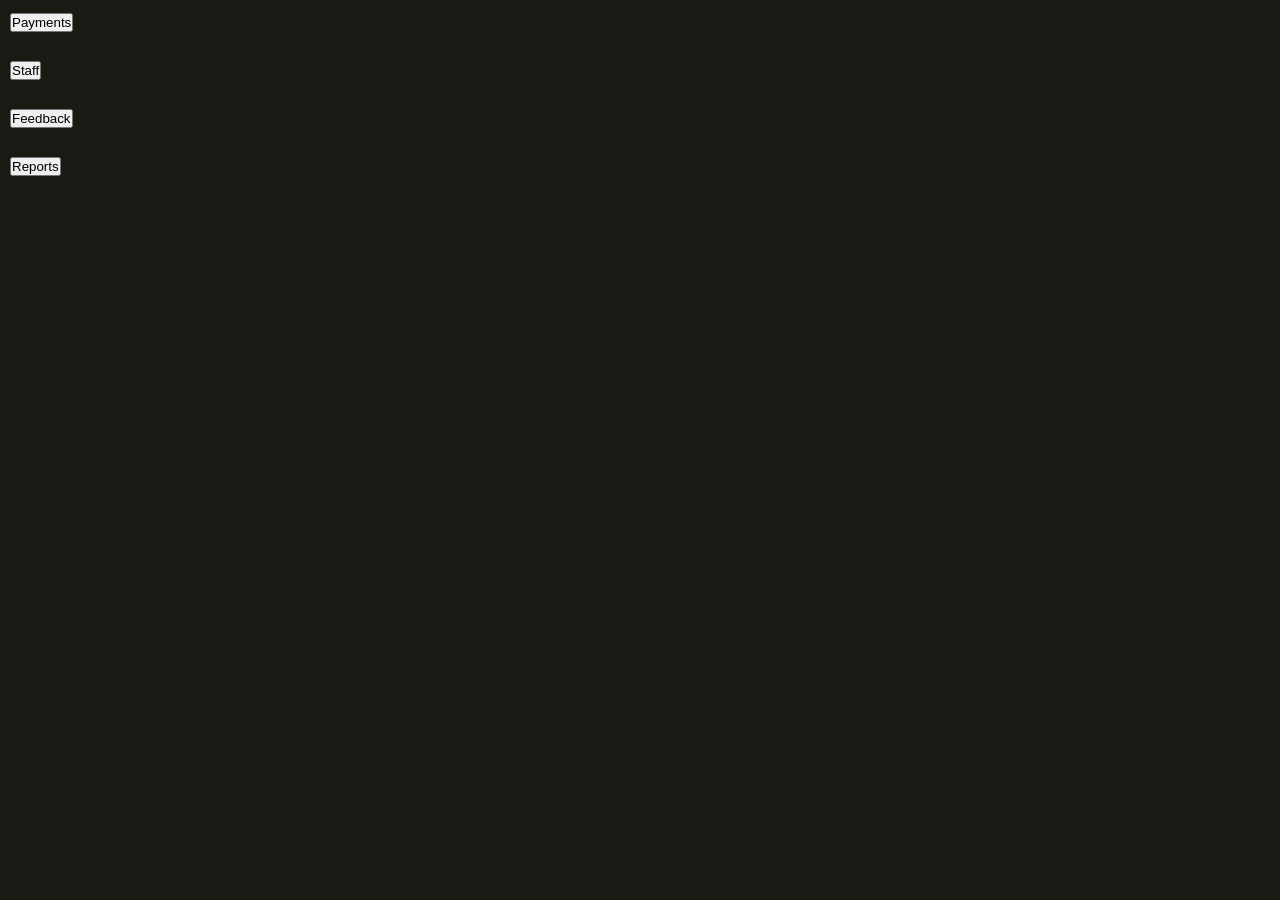
==== backend.html @ 36fd924f "Add backend combined page" ====
<!DOCTYPE html>
<html>
<head>
  <title>Backend Panel</title>
  <link rel="stylesheet" href="css/styles.css">
  <script src="js/data.js"></script>
  <script src="js/app.js"></script>
</head>

<body>

<div style="display:flex">

  <div style="width:200px; padding:10px;">
    <button onclick="showSection('payments')">Payments</button><br><br>
    <button onclick="showSection('staff')">Staff</button><br><br>
    <button onclick="showSection('feedback')">Feedback</button><br><br>
    <button onclick="showSection('reports')">Reports</button>
  </div>

  <div style="flex:1; padding:20px;">

    <div id="payments" class="section">

    </div>

    <div id="staff" class="section">

    </div>

    <div id="feedback" class="section">

    </div>

    <div id="reports" class="section">

    </div>

  </div>

</div>

<script>
function showSection(id) {
  document.querySelectorAll('.section').forEach(sec => {
    sec.style.display = 'none';
  });
  document.getElementById(id).style.display = 'block';
}
window.onload = () => showSection('payments');
</script>

</body>
</html>
---- css/styles.css ----
/* ============================================================
   styles.css — Restaurant Management System
   Theme: Warm, refined — deep greens, amber golds, dark wood tones
   Person 1 owns this file and can extend it.
   Person 2's pages depend on these base classes.
   ============================================================ */

@import url('https://fonts.googleapis.com/css2?family=Playfair+Display:wght@600;700&family=DM+Sans:wght@300;400;500&display=swap');

/* ── CSS Variables ─────────────────────────────────────────── */
:root {
  --bg:           #1a1a14;
  --bg-card:      #22221a;
  --bg-input:     #2a2a20;
  --border:       #3a3a2a;
  --text:         #e8e0cc;
  --text-muted:   #8a8272;
  --text-heading: #f0e8d4;

  --gold:         #c8a96e;
  --gold-light:   #dfc08a;
  --green:        #3d6b4f;
  --green-light:  #4e8b65;
  --rust:         #8b4513;
  --rust-light:   #a85520;

  --success:      #4e8b65;
  --warning:      #c8a96e;
  --danger:       #c05050;
  --info:         #4a7a9b;

  --radius:       10px;
  --shadow:       0 4px 20px rgba(0,0,0,0.4);
  --font-heading: 'Playfair Display', Georgia, serif;
  --font-body:    'DM Sans', system-ui, sans-serif;
}

/* ── Reset & Base ──────────────────────────────────────────── */
*, *::before, *::after { box-sizing: border-box; margin: 0; padding: 0; }

html, body {
  height: 100%;
  background: var(--bg);
  color: var(--text);
  font-family: var(--font-body);
  font-size: 15px;
  line-height: 1.6;
}

a { color: var(--gold); text-decoration: none; }
a:hover { color: var(--gold-light); }

h1, h2, h3 { font-family: var(--font-heading); color: var(--text-heading); }
h1 { font-size: 1.8rem; }
h2 { font-size: 1.4rem; }

/* ── App Layout ────────────────────────────────────────────── */
#app {
  display: flex;
  min-height: 100vh;
}

.page-content {
  flex: 1;
  padding: 2rem;
  max-width: 1200px;
  margin: 0 auto;
  overflow-y: auto;
}

/* ── Page Header ───────────────────────────────────────────── */
.page-header {
  display: flex;
  align-items: center;
  justify-content: space-between;
  margin-bottom: 1.5rem;
  padding-bottom: 1rem;
  border-bottom: 1px solid var(--border);
}

/* ── Cards ─────────────────────────────────────────────────── */
.card {
  background: var(--bg-card);
  border: 1px solid var(--border);
  border-radius: var(--radius);
  margin-bottom: 1.5rem;
  overflow: hidden;
  box-shadow: var(--shadow);
}
.card-header {
  padding: 1rem 1.25rem;
  border-bottom: 1px solid var(--border);
  font-family: var(--font-heading);
  font-size: 1.05rem;
  color: var(--gold);
}
.card-body { padding: 1.25rem; }

/* ── Stats Row ─────────────────────────────────────────────── */
.stats-row {
  display: grid;
  grid-template-columns: repeat(auto-fit, minmax(160px, 1fr));
  gap: 1rem;
  margin-bottom: 1.5rem;
}
.stat-card {
  background: var(--bg-card);
  border: 1px solid var(--border);
  border-radius: var(--radius);
  padding: 1.25rem;
  text-align: center;
}
.stat-label {
  font-size: 0.78rem;
  text-transform: uppercase;
  letter-spacing: 0.08em;
  color: var(--text-muted);
  margin-bottom: 0.4rem;
}
.stat-value {
  font-family: var(--font-heading);
  font-size: 1.6rem;
  color: var(--gold);
}

/* ── Charts Grid ───────────────────────────────────────────── */
.charts-grid {
  display: grid;
  grid-template-columns: repeat(auto-fit, minmax(340px, 1fr));
  gap: 1.5rem;
  margin-bottom: 1.5rem;
}

/* ── Tables ────────────────────────────────────────────────── */
.data-table {
  width: 100%;
  border-collapse: collapse;
  font-size: 0.9rem;
}
.data-table th {
  padding: 0.7rem 0.9rem;
  text-align: left;
  font-size: 0.75rem;
  text-transform: uppercase;
  letter-spacing: 0.07em;
  color: var(--text-muted);
  border-bottom: 1px solid var(--border);
}
.data-table td {
  padding: 0.75rem 0.9rem;
  border-bottom: 1px solid rgba(255,255,255,0.04);
  vertical-align: middle;
}
.data-table tr:hover td { background: rgba(200,169,110,0.05); }
.empty-state {
  text-align: center;
  color: var(--text-muted);
  padding: 2rem !important;
  font-style: italic;
}

/* ── Badges ─────────────────────────────────────────────────── */
.badge {
  display: inline-block;
  padding: 0.2em 0.65em;
  border-radius: 999px;
  font-size: 0.75rem;
  font-weight: 500;
  letter-spacing: 0.03em;
}
.badge-success  { background: rgba(78,139,101,0.2); color: #6dbe8f; }
.badge-warning  { background: rgba(200,169,110,0.2); color: var(--gold); }
.badge-danger   { background: rgba(192,80,80,0.2);   color: #e07070; }
.badge-info     { background: rgba(74,122,155,0.2);  color: #7ab0d4; }
.badge-gold     { background: rgba(200,169,110,0.25); color: #e8c882; }
.badge-silver   { background: rgba(180,180,180,0.2); color: #c0c0c0; }
.badge-bronze   { background: rgba(139,69,19,0.25);  color: #c87941; }

/* ── Buttons ─────────────────────────────────────────────────── */
.btn {
  display: inline-flex;
  align-items: center;
  gap: 0.4rem;
  padding: 0.55rem 1.2rem;
  border-radius: 6px;
  border: none;
  font-family: var(--font-body);
  font-size: 0.88rem;
  font-weight: 500;
  cursor: pointer;
  transition: all 0.2s;
}
.btn-primary   { background: var(--gold); color: #1a1a14; }
.btn-primary:hover { background: var(--gold-light); }
.btn-secondary { background: var(--bg-input); color: var(--text); border: 1px solid var(--border); }
.btn-secondary:hover { border-color: var(--gold); color: var(--gold); }
.btn-danger    { background: rgba(192,80,80,0.15); color: #e07070; border: 1px solid rgba(192,80,80,0.3); }
.btn-danger:hover { background: rgba(192,80,80,0.3); }
.btn-sm        { padding: 0.3rem 0.75rem; font-size: 0.8rem; }

/* ── Forms ───────────────────────────────────────────────────── */
.form-group { margin-bottom: 1rem; }
.form-group label {
  display: block;
  font-size: 0.8rem;
  text-transform: uppercase;
  letter-spacing: 0.06em;
  color: var(--text-muted);
  margin-bottom: 0.4rem;
}
input[type="text"], input[type="email"], input[type="tel"],
input[type="number"], input[type="date"], select, textarea {
  width: 100%;
  background: var(--bg-input);
  border: 1px solid var(--border);
  border-radius: 6px;
  color: var(--text);
  font-family: var(--font-body);
  font-size: 0.9rem;
  padding: 0.6rem 0.85rem;
  transition: border-color 0.2s;
  outline: none;
  -webkit-appearance: none;
}
input:focus, select:focus, textarea:focus { border-color: var(--gold); }
textarea { resize: vertical; }
select option { background: var(--bg-card); }

.filter-bar {
  display: flex;
  align-items: center;
  gap: 1rem;
  margin-bottom: 1rem;
  flex-wrap: wrap;
}
.filter-bar label { color: var(--text-muted); font-size: 0.85rem; white-space: nowrap; }
.filter-bar input, .filter-bar select { max-width: 220px; }

.error-msg { color: #e07070; font-size: 0.85rem; margin-top: 0.5rem; min-height: 1.2rem; }
.info-box  { background: var(--bg-input); border-radius: 6px; padding: 0.75rem; font-size: 0.88rem; }
.info-box p { margin-bottom: 0.25rem; }

/* ── Modals ──────────────────────────────────────────────────── */
.modal-overlay {
  display: none;
  position: fixed; inset: 0;
  background: rgba(0,0,0,0.7);
  z-index: 100;
  align-items: center;
  justify-content: center;
  backdrop-filter: blur(2px);
}
.modal-overlay.active { display: flex; }
.modal {
  background: var(--bg-card);
  border: 1px solid var(--border);
  border-radius: var(--radius);
  width: 90%;
  max-width: 520px;
  box-shadow: 0 20px 60px rgba(0,0,0,0.6);
  animation: slideUp 0.25s ease;
}
@keyframes slideUp {
  from { transform: translateY(20px); opacity: 0; }
  to   { transform: translateY(0);    opacity: 1; }
}
.modal-header {
  display: flex; align-items: center; justify-content: space-between;
  padding: 1.1rem 1.25rem;
  border-bottom: 1px solid var(--border);
}
.modal-header h2 { font-size: 1.15rem; color: var(--gold); }
.modal-close {
  background: none; border: none; color: var(--text-muted);
  font-size: 1.5rem; cursor: pointer; line-height: 1;
}
.modal-close:hover { color: var(--text); }
.modal-body   { padding: 1.25rem; max-height: 60vh; overflow-y: auto; }
.modal-footer { padding: 1rem 1.25rem; border-top: 1px solid var(--border); display: flex; gap: 0.75rem; justify-content: flex-end; }

/* ── Feedback cards ──────────────────────────────────────────── */
.feedback-card {
  background: var(--bg-input);
  border: 1px solid var(--border);
  border-radius: 8px;
  padding: 1rem;
  margin-bottom: 0.75rem;
}
.feedback-header {
  display: flex; align-items: center; gap: 0.75rem; margin-bottom: 0.5rem; flex-wrap: wrap;
}
.feedback-date { color: var(--text-muted); font-size: 0.8rem; margin-left: auto; }

/* ── Star rating ─────────────────────────────────────────────── */
.star-rating { display: flex; gap: 0.25rem; font-size: 1.6rem; cursor: pointer; }
.star        { color: var(--border); transition: color 0.15s; }
.star.active, .star:hover { color: var(--gold); }

/* ── Toast ───────────────────────────────────────────────────── */
#toast {
  position: fixed; bottom: 1.5rem; right: 1.5rem;
  padding: 0.75rem 1.25rem;
  border-radius: 8px;
  font-size: 0.9rem;
  z-index: 999;
  opacity: 0;
  transform: translateY(10px);
  transition: all 0.3s;
  pointer-events: none;
}
#toast.show { opacity: 1; transform: translateY(0); }
#toast.toast-success { background: rgba(78,139,101,0.9); color: #fff; }
#toast.toast-error   { background: rgba(192,80,80,0.9);  color: #fff; }

/* ── Scrollbar ───────────────────────────────────────────────── */
::-webkit-scrollbar       { width: 6px; height: 6px; }
::-webkit-scrollbar-track { background: var(--bg); }
::-webkit-scrollbar-thumb { background: var(--border); border-radius: 3px; }
::-webkit-scrollbar-thumb:hover { background: var(--text-muted); }

/* ── Responsive ──────────────────────────────────────────────── */
@media (max-width: 700px) {
  .page-content { padding: 1rem; }
  .stats-row { grid-template-columns: repeat(2, 1fr); }
  .charts-grid { grid-template-columns: 1fr; }
  .page-header { flex-direction: column; align-items: flex-start; gap: 0.75rem; }
}
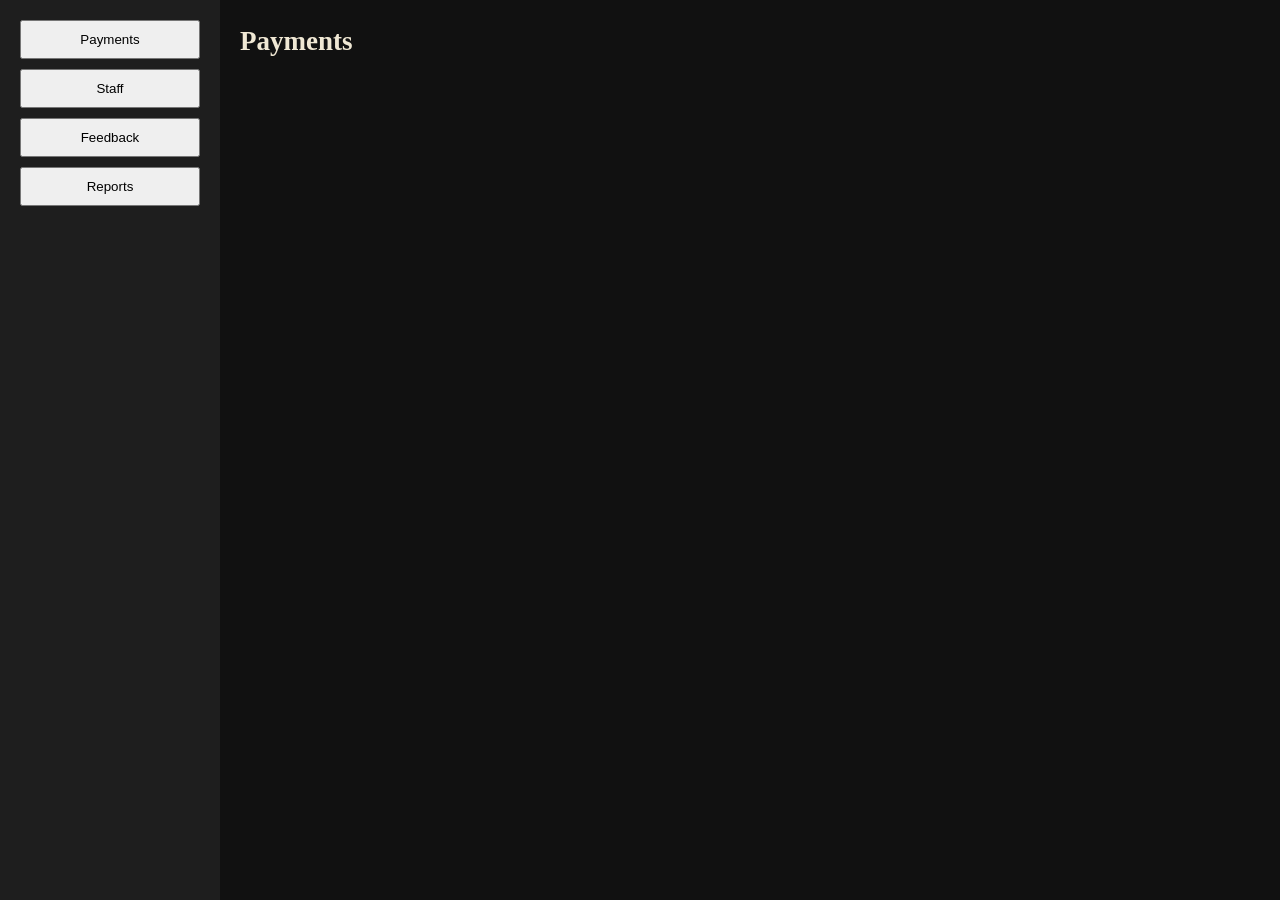
==== commit cfebe3e8: "Fix backend integration properly" ====
--- a/backend.html
+++ b/backend.html
@@ -5,37 +5,80 @@
   <link rel="stylesheet" href="css/styles.css">
   <script src="js/data.js"></script>
   <script src="js/app.js"></script>
+
+  <style>
+    body { margin:0; display:flex; }
+    .sidebar {
+      width:220px;
+      background:#1e1e1e;
+      padding:20px;
+      height:100vh;
+    }
+    .sidebar button {
+      display:block;
+      width:100%;
+      margin-bottom:10px;
+      padding:10px;
+      cursor:pointer;
+    }
+    .content {
+      flex:1;
+      padding:20px;
+      background:#111;
+      color:white;
+    }
+    .section { display:none; }
+  </style>
 </head>
 
 <body>
 
-<div style="display:flex">
+<div class="sidebar">
+  <button onclick="showSection('payments')">Payments</button>
+  <button onclick="showSection('staff')">Staff</button>
+  <button onclick="showSection('feedback')">Feedback</button>
+  <button onclick="showSection('reports')">Reports</button>
+</div>
 
-  <div style="width:200px; padding:10px;">
-    <button onclick="showSection('payments')">Payments</button><br><br>
-    <button onclick="showSection('staff')">Staff</button><br><br>
-    <button onclick="showSection('feedback')">Feedback</button><br><br>
-    <button onclick="showSection('reports')">Reports</button>
+<div class="content">
+
+  <!-- PAYMENTS -->
+  <div id="payments" class="section">
+    <h1>Payments</h1>
+    <div id="payment-stats"></div>
+    <canvas id="revenueChart"></canvas>
+    <table id="payments-table">
+      <tbody id="payments-tbody"></tbody>
+    </table>
   </div>
 
-  <div style="flex:1; padding:20px;">
+  <!-- STAFF -->
+  <div id="staff" class="section">
+    <h1>Staff</h1>
+    <select id="role-filter" onchange="renderTable()"></select>
+    <table>
+      <tbody id="staff-tbody"></tbody>
+    </table>
+  </div>
 
-    <div id="payments" class="section">
+  <!-- FEEDBACK -->
+  <div id="feedback" class="section">
+    <h1>Feedback</h1>
+    <div id="feedback-stats"></div>
+    <table>
+      <tbody id="summary-tbody"></tbody>
+    </table>
+    <div id="feedback-cards"></div>
+  </div>
 
-    </div>
-
-    <div id="staff" class="section">
-
-    </div>
-
-    <div id="feedback" class="section">
-
-    </div>
-
-    <div id="reports" class="section">
-
-    </div>
-
+  <!-- REPORTS -->
+  <div id="reports" class="section">
+    <h1>Reports</h1>
+    <div id="kpi-row"></div>
+    <canvas id="modeChart"></canvas>
+    <canvas id="topItemsChart"></canvas>
+    <canvas id="orderTypeChart"></canvas>
+    <canvas id="loyaltyChart"></canvas>
   </div>
 
 </div>
@@ -47,8 +90,16 @@
   });
   document.getElementById(id).style.display = 'block';
 }
-window.onload = () => showSection('payments');
+
+// IMPORTANT: initialize after load
+window.onload = () => {
+  showSection('payments');
+
+  // Call your existing JS render functions
+  if (typeof initPayments === "function") initPayments();
+  if (typeof renderTable === "function") renderTable();
+};
 </script>
 
 </body>
-</html>
+</html>
